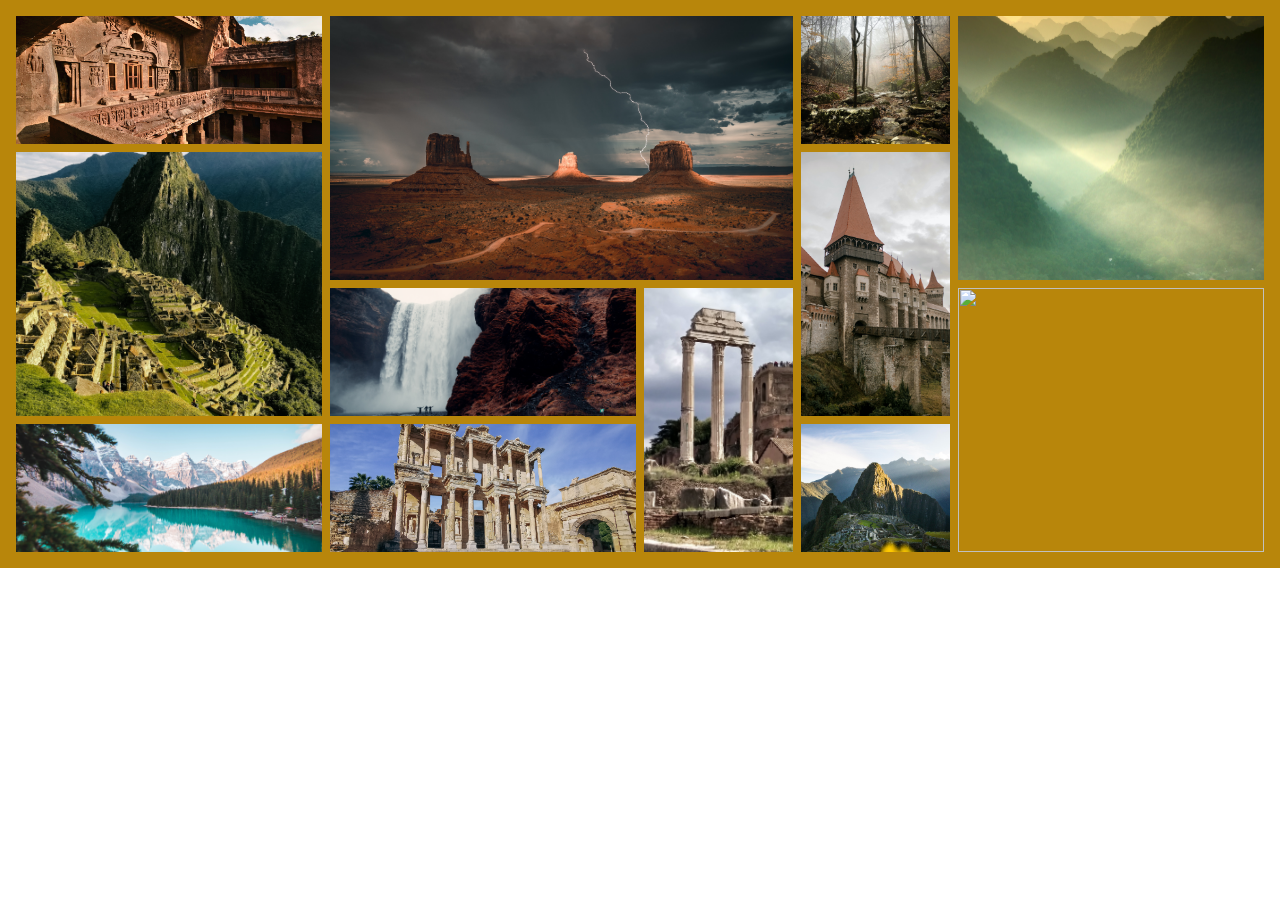
==== 01 Gallery - CSS Grid/index.html @ 2b0d1d8c "First commit" ====
<!DOCTYPE html>
<html lang="en">
<head>
    <meta charset="UTF-8">
    <meta http-equiv="X-UA-Compatible" content="IE=edge">
    <meta name="viewport" content="width=device-width, initial-scale=1.0">
    <link rel="stylesheet" href="https://cdnjs.cloudflare.com/ajax/libs/font-awesome/6.2.1/css/all.min.css">
    <link rel="stylesheet" href="style.css">
    <title>Gallery - CSS Grid</title>
</head>
<body>
    <div class="container">
        <div class="gallery">
            <img src="images/img-1.jpg" class="img img-1">
            <img src="images/img-2.jpg" class="img img-2">
            <img src="images/img-3.jpg" class="img img-3">
            <img src="images/img-4.jpg" class="img img-4">
            <img src="images/img-5.jpg" class="img img-5">
            <img src="images/img-6.jpg" class="img img-6">
            <img src="images/img-7.jpg" class="img img-7">
            <img src="images/img-8.jpg" class="img img-8">
            <img src="images/img-9.jpg" class="img img-9">
            <img src="images/img-10.jpg" class="img img-10">
            <img src="images/img-11.jpg" class="img img-11">
            <img src="images/img-12.jpg" class="img img-12">
        </div>
    </div>

    <script src="script.js"></script>
</body>
</html>
---- 01 Gallery - CSS Grid/style.css ----
* { 
    margin: 0;
    padding: 0;
    box-sizing: border-box;
}

.container {
    width: 100%;
    height: 100%;
    display: flex;
    align-items: center;
}

.gallery {
    display: grid;
    grid-template-columns: repeat(8, minmax(10px, 1fr));
    grid-template-rows: repeat(4, 10vw);
    grid-gap: 8px;
    background-color: darkgoldenrod;;
    padding: 16px;
}

.img {
    width: 100%;
    height: 100%;
    object-fit: cover;
}

.img-1 {
    grid-column: 1 / 3;
    grid-row: 1 / 2;
}

.img-2 {
    grid-column: 3 / 6;
    grid-row: 1 / 3;
}

.img-3 {
    grid-column: 6 / 7;
    grid-row: 1 / 2;
}

.img-4 {
    grid-column: 7 / 9;
    grid-row: 1 / 3;
}

.img-5 {
    grid-column: 1 / 3;
    grid-row: 2 / 4;
}

.img-6 {
    grid-column: 3 / 5;
    grid-row: 3 / 4;
}

.img-7 {
    grid-column: 6 / 7;
    grid-row: 2 / 4;
}

.img-8 {
    grid-column: 5 / 6;
    grid-row: 3 / 5;
}

.img-9 {
    grid-column: 1 / 3;
    grid-row: 4 / 5;
}

.img-10 {
    grid-column: 3 / 5;
    grid-row: 4 / 5;
}

.img-11 {
    grid-column: 6 / 7;
    grid-row: 4 / 5;
}

.img-12 {
    grid-column: 7 / 9;
    grid-row: 3 / 5;
}
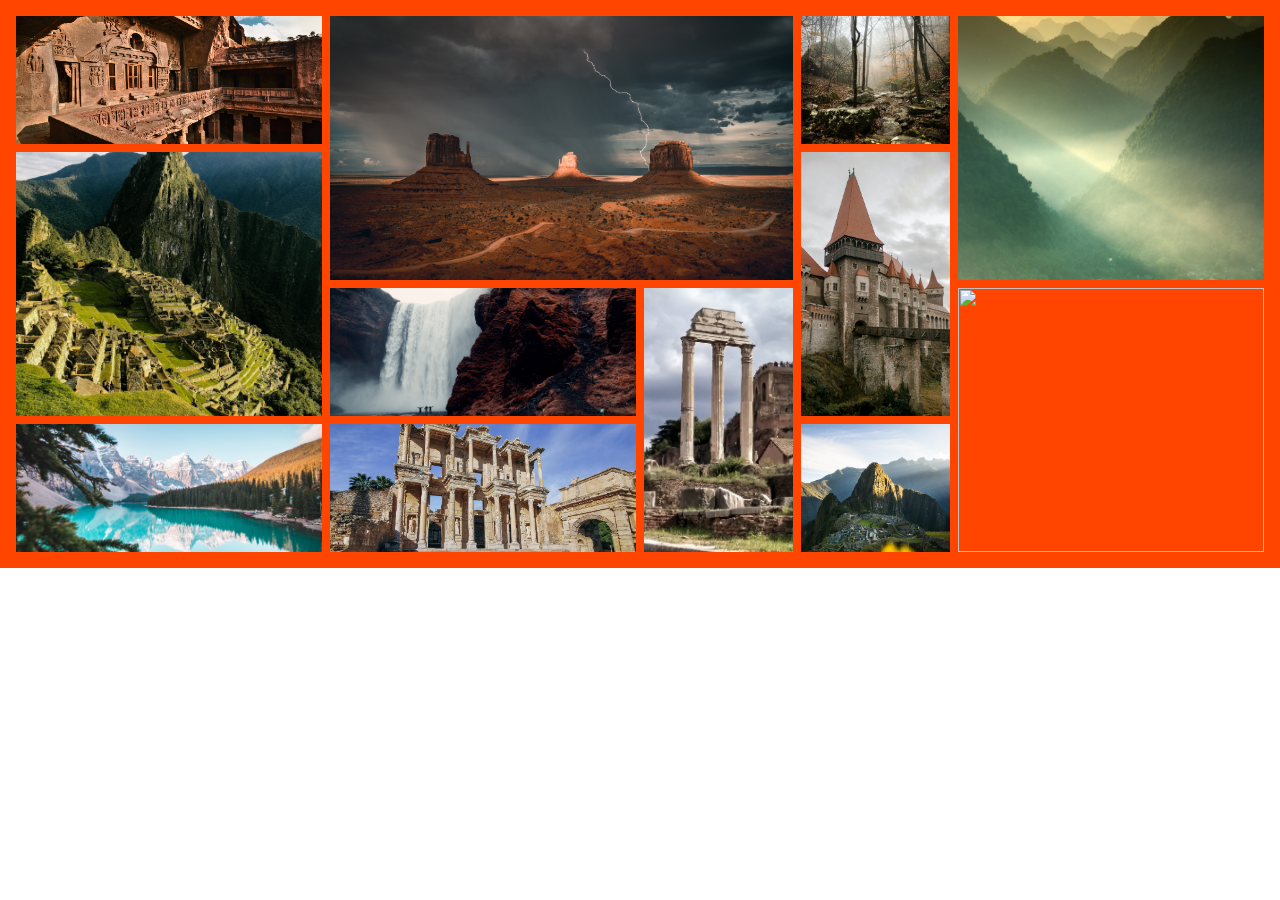
==== commit 39304c73: "Brought Favicon into first two projects." ====
--- a/01 Gallery - CSS Grid/index.html
+++ b/01 Gallery - CSS Grid/index.html
@@ -4,6 +4,7 @@
     <meta charset="UTF-8">
     <meta http-equiv="X-UA-Compatible" content="IE=edge">
     <meta name="viewport" content="width=device-width, initial-scale=1.0">
+    <link rel="icon" type="image/png" href="./images/billy.png">
     <link rel="stylesheet" href="https://cdnjs.cloudflare.com/ajax/libs/font-awesome/6.2.1/css/all.min.css">
     <link rel="stylesheet" href="style.css">
     <title>Gallery - CSS Grid</title>
--- a/01 Gallery - CSS Grid/style.css
+++ b/01 Gallery - CSS Grid/style.css
@@ -16,7 +16,7 @@
     grid-template-columns: repeat(8, minmax(10px, 1fr));
     grid-template-rows: repeat(4, 10vw);
     grid-gap: 8px;
-    background-color: darkgoldenrod;;
+    background-color: #ff4500;
     padding: 16px;
 }
 
